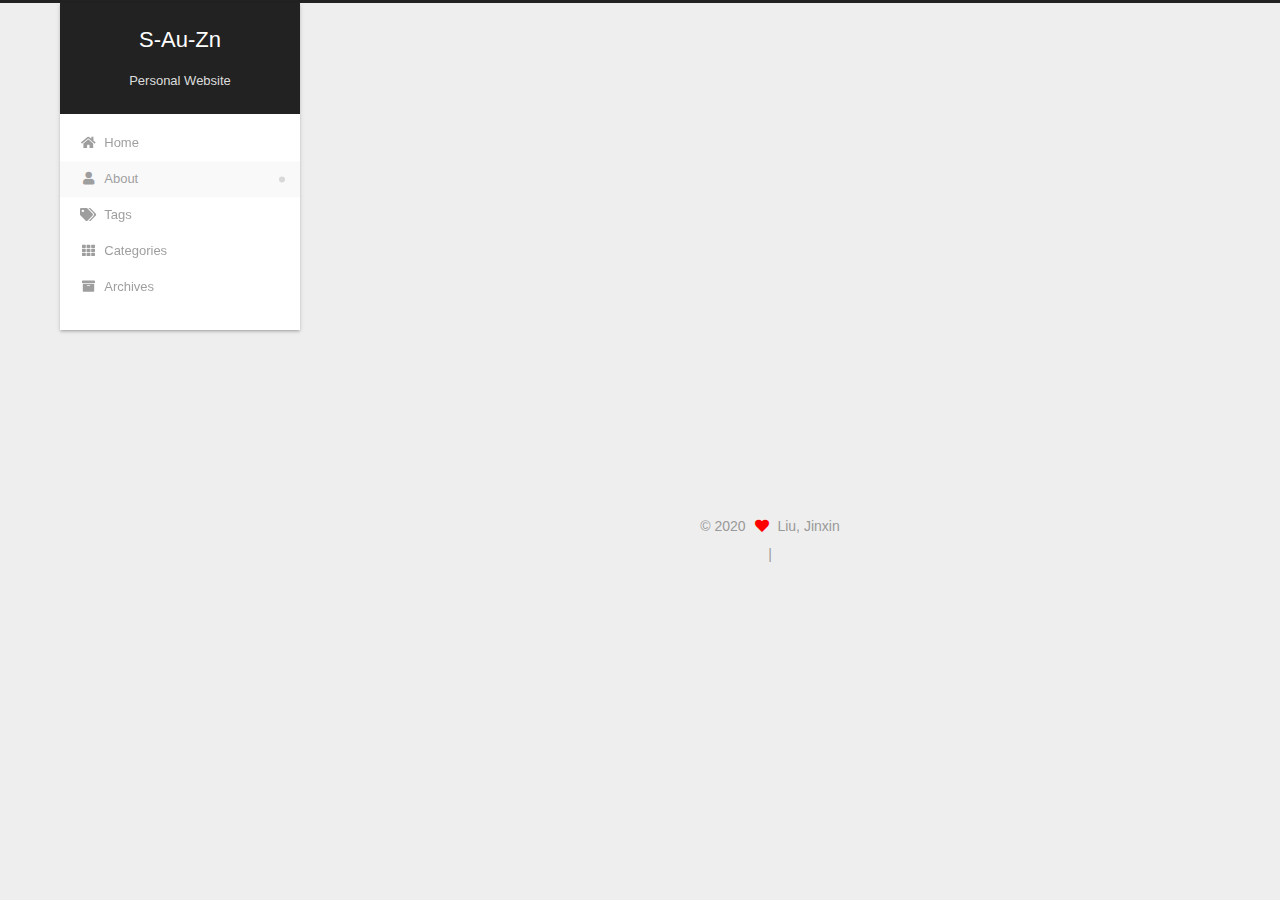
==== about/index.html @ 8461f8b2 "Site updated: 2020-04-16 00:50:23" ====
<!DOCTYPE html>
<html lang="en">
<head>
  <meta charset="UTF-8">
<meta name="viewport" content="width=device-width, initial-scale=1, maximum-scale=2">
<meta name="theme-color" content="#222">
<meta name="generator" content="Hexo 4.2.0">
  <link rel="apple-touch-icon" sizes="180x180" href="/images/apple-touch-icon-next.png">
  <link rel="icon" type="image/png" sizes="32x32" href="/images/favicon-32x32-next.png">
  <link rel="icon" type="image/png" sizes="16x16" href="/images/favicon-16x16-next.png">
  <link rel="mask-icon" href="/images/logo.svg" color="#222">

<link rel="stylesheet" href="/css/main.css">


<link rel="stylesheet" href="/lib/font-awesome/css/all.min.css">

<script id="hexo-configurations">
    var NexT = window.NexT || {};
    var CONFIG = {"hostname":"yoursite.com","root":"/","scheme":"Gemini","version":"7.8.0","exturl":false,"sidebar":{"position":"left","display":"post","padding":18,"offset":12,"onmobile":false},"copycode":{"enable":false,"show_result":false,"style":null},"back2top":{"enable":true,"sidebar":true,"scrollpercent":true},"bookmark":{"enable":false,"color":"#222","save":"auto"},"fancybox":false,"mediumzoom":false,"lazyload":false,"pangu":false,"comments":{"style":"tabs","active":null,"storage":true,"lazyload":false,"nav":null},"algolia":{"hits":{"per_page":10},"labels":{"input_placeholder":"Search for Posts","hits_empty":"We didn't find any results for the search: ${query}","hits_stats":"${hits} results found in ${time} ms"}},"localsearch":{"enable":false,"trigger":"auto","top_n_per_article":1,"unescape":false,"preload":false},"motion":{"enable":true,"async":false,"transition":{"post_block":"fadeIn","post_header":"slideDownIn","post_body":"slideDownIn","coll_header":"slideLeftIn","sidebar":"slideUpIn"}}};
  </script>

  <meta name="description" content="Liu, JinxinFirst Poster1print(&#39;hello world&#39;) Begin to write blog.">
<meta property="og:type" content="website">
<meta property="og:title" content="about">
<meta property="og:url" content="http://yoursite.com/about/index.html">
<meta property="og:site_name" content="S-Au-Zn">
<meta property="og:description" content="Liu, JinxinFirst Poster1print(&#39;hello world&#39;) Begin to write blog.">
<meta property="og:locale" content="en_US">
<meta property="article:published_time" content="2020-04-15T13:17:34.000Z">
<meta property="article:modified_time" content="2020-04-15T13:29:51.305Z">
<meta property="article:author" content="Liu, Jinxin">
<meta name="twitter:card" content="summary">

<link rel="canonical" href="http://yoursite.com/about/">


<script id="page-configurations">
  // https://hexo.io/docs/variables.html
  CONFIG.page = {
    sidebar: "",
    isHome : false,
    isPost : false,
    lang   : 'en'
  };
</script>

  <title>about | S-Au-Zn
</title>
  
    <script async src="https://www.googletagmanager.com/gtag/js?id=UA-163609678-1"></script>
    <script>
      if (CONFIG.hostname === location.hostname) {
        window.dataLayer = window.dataLayer || [];
        function gtag(){dataLayer.push(arguments);}
        gtag('js', new Date());
        gtag('config', 'UA-163609678-1');
      }
    </script>


  <script>
    var _hmt = _hmt || [];
    (function() {
      var hm = document.createElement("script");
      hm.src = "https://hm.baidu.com/hm.js?d212fd039f89505b7898ad8c49501896";
      var s = document.getElementsByTagName("script")[0];
      s.parentNode.insertBefore(hm, s);
    })();
  </script>




  <noscript>
  <style>
  .use-motion .brand,
  .use-motion .menu-item,
  .sidebar-inner,
  .use-motion .post-block,
  .use-motion .pagination,
  .use-motion .comments,
  .use-motion .post-header,
  .use-motion .post-body,
  .use-motion .collection-header { opacity: initial; }

  .use-motion .site-title,
  .use-motion .site-subtitle {
    opacity: initial;
    top: initial;
  }

  .use-motion .logo-line-before i { left: initial; }
  .use-motion .logo-line-after i { right: initial; }
  </style>
</noscript>

</head>

<body itemscope itemtype="http://schema.org/WebPage">
  <div class="container use-motion">
    <div class="headband"></div>

    <header class="header" itemscope itemtype="http://schema.org/WPHeader">
      <div class="header-inner"><div class="site-brand-container">
  <div class="site-nav-toggle">
    <div class="toggle" aria-label="Toggle navigation bar">
      <span class="toggle-line toggle-line-first"></span>
      <span class="toggle-line toggle-line-middle"></span>
      <span class="toggle-line toggle-line-last"></span>
    </div>
  </div>

  <div class="site-meta">

    <a href="/" class="brand" rel="start">
      <span class="logo-line-before"><i></i></span>
      <h1 class="site-title">S-Au-Zn</h1>
      <span class="logo-line-after"><i></i></span>
    </a>
      <p class="site-subtitle" itemprop="description">Personal Website</p>
  </div>

  <div class="site-nav-right">
    <div class="toggle popup-trigger">
    </div>
  </div>
</div>




<nav class="site-nav">
  <ul id="menu" class="main-menu menu">
        <li class="menu-item menu-item-home">

    <a href="/" rel="section"><i class="fa fa-home fa-fw"></i>Home</a>

  </li>
        <li class="menu-item menu-item-about">

    <a href="/about/" rel="section"><i class="fa fa-user fa-fw"></i>About</a>

  </li>
        <li class="menu-item menu-item-tags">

    <a href="/tags/" rel="section"><i class="fa fa-tags fa-fw"></i>Tags</a>

  </li>
        <li class="menu-item menu-item-categories">

    <a href="/categories/" rel="section"><i class="fa fa-th fa-fw"></i>Categories</a>

  </li>
        <li class="menu-item menu-item-archives">

    <a href="/archives/" rel="section"><i class="fa fa-archive fa-fw"></i>Archives</a>

  </li>
  </ul>
</nav>




</div>
    </header>

    


    <main class="main">
      <div class="main-inner">
        <div class="content-wrap">
          
  
  

          <div class="content page posts-expand">
            

    
    
    
    <div class="post-block" lang="en">
      <header class="post-header">

<h1 class="post-title" itemprop="name headline">about
</h1>

<div class="post-meta">
  

</div>

</header>

      
      
      
      <div class="post-body">
          <h2 id="Liu-Jinxin"><a href="#Liu-Jinxin" class="headerlink" title="Liu, Jinxin"></a>Liu, Jinxin</h2><h3 id="First-Poster"><a href="#First-Poster" class="headerlink" title="First Poster"></a>First Poster</h3><figure class="highlight python"><table><tr><td class="gutter"><pre><span class="line">1</span><br></pre></td><td class="code"><pre><span class="line">print(<span class="string">'hello world'</span>)</span><br></pre></td></tr></table></figure>
<p>Begin to write blog.</p>

      </div>
      
      
      
    </div>
    

    
    
    


          </div>
          

<script>
  window.addEventListener('tabs:register', () => {
    let { activeClass } = CONFIG.comments;
    if (CONFIG.comments.storage) {
      activeClass = localStorage.getItem('comments_active') || activeClass;
    }
    if (activeClass) {
      let activeTab = document.querySelector(`a[href="#comment-${activeClass}"]`);
      if (activeTab) {
        activeTab.click();
      }
    }
  });
  if (CONFIG.comments.storage) {
    window.addEventListener('tabs:click', event => {
      if (!event.target.matches('.tabs-comment .tab-content .tab-pane')) return;
      let commentClass = event.target.classList[1];
      localStorage.setItem('comments_active', commentClass);
    });
  }
</script>

        </div>
          
  
  <div class="toggle sidebar-toggle">
    <span class="toggle-line toggle-line-first"></span>
    <span class="toggle-line toggle-line-middle"></span>
    <span class="toggle-line toggle-line-last"></span>
  </div>

  <aside class="sidebar">
    <div class="sidebar-inner">

      <ul class="sidebar-nav motion-element">
        <li class="sidebar-nav-toc">
          Table of Contents
        </li>
        <li class="sidebar-nav-overview">
          Overview
        </li>
      </ul>

      <!--noindex-->
      <div class="post-toc-wrap sidebar-panel">
          <div class="post-toc motion-element"><ol class="nav"><li class="nav-item nav-level-2"><a class="nav-link" href="#Liu-Jinxin"><span class="nav-number">1.</span> <span class="nav-text">Liu, Jinxin</span></a><ol class="nav-child"><li class="nav-item nav-level-3"><a class="nav-link" href="#First-Poster"><span class="nav-number">1.1.</span> <span class="nav-text">First Poster</span></a></li></ol></li></ol></div>
        <script type="text/javascript" id="clstr_globe" src="//cdn.clustrmaps.com/globe.js?d=K25rggf-6qoh2GQEx8IEjwkFAiLtS8kM_fY99Bvjke4"></script>
      </div>
      <!--/noindex-->

      <div class="site-overview-wrap sidebar-panel">
        <div class="site-author motion-element" itemprop="author" itemscope itemtype="http://schema.org/Person">
  <p class="site-author-name" itemprop="name">Liu, Jinxin</p>
  <div class="site-description" itemprop="description">Personal Web</div>
</div>
<div class="site-state-wrap motion-element">
  <nav class="site-state">
      <div class="site-state-item site-state-posts">
          <a href="/archives/">
        
          <span class="site-state-item-count">1</span>
          <span class="site-state-item-name">posts</span>
        </a>
      </div>
  </nav>
</div>
  <div class="links-of-author motion-element">
      <span class="links-of-author-item">
        <a href="https://github.com/S-Au-Zn" title="GitHub → https:&#x2F;&#x2F;github.com&#x2F;S-Au-Zn" rel="noopener" target="_blank"><i class="fab fa-github fa-fw"></i>GitHub</a>
      </span>
      <span class="links-of-author-item">
        <a href="https://weibo.com/jinxinliu" title="Weibo → https:&#x2F;&#x2F;weibo.com&#x2F;jinxinliu" rel="noopener" target="_blank"><i class="fab fa-weibo fa-fw"></i>Weibo</a>
      </span>
  </div>



      </div>
        <div class="back-to-top motion-element">
          <i class="fa fa-arrow-up"></i>
          <span>0%</span>
        </div>

    </div>
  </aside>
  <div id="sidebar-dimmer"></div>


      </div>
    </main>

    <footer class="footer">
      <div class="footer-inner">
        

        

<div class="copyright">
  
  &copy; 
  <span itemprop="copyrightYear">2020</span>
  <span class="with-love">
    <i class="fa fa-heart"></i>
  </span>
  <span class="author" itemprop="copyrightHolder">Liu, Jinxin</span>
</div>

        
<div class="busuanzi-count">
  <script async src="https://busuanzi.ibruce.info/busuanzi/2.3/busuanzi.pure.mini.js"></script>
    <span class="post-meta-item" id="busuanzi_container_site_uv" style="display: none;">
      <span class="post-meta-item-icon">
        <i class="fa fa-user"></i>
      </span>
      <span class="site-uv" title="Total Visitors">
        <span id="busuanzi_value_site_uv"></span>
      </span>
    </span>
    <span class="post-meta-divider">|</span>
    <span class="post-meta-item" id="busuanzi_container_site_pv" style="display: none;">
      <span class="post-meta-item-icon">
        <i class="fa fa-eye"></i>
      </span>
      <span class="site-pv" title="Total Views">
        <span id="busuanzi_value_site_pv"></span>
      </span>
    </span>
</div>








      </div>
    </footer>
  </div>

  
  <script src="/lib/anime.min.js"></script>
  <script src="/lib/velocity/velocity.min.js"></script>
  <script src="/lib/velocity/velocity.ui.min.js"></script>

<script src="/js/utils.js"></script>

<script src="/js/motion.js"></script>


<script src="/js/schemes/pisces.js"></script>


<script src="/js/next-boot.js"></script>




  















  

  

</body>
</html>
---- css/main.css ----
:root {
  --body-bg-color: #eee;
  --content-bg-color: #fff;
  --card-bg-color: #f5f5f5;
  --text-color: #555;
  --blockquote-color: #666;
  --link-color: #555;
  --link-hover-color: #222;
  --brand-color: #fff;
  --brand-hover-color: #fff;
  --table-row-odd-bg-color: #f9f9f9;
  --table-row-hover-bg-color: #f5f5f5;
  --menu-item-bg-color: #f5f5f5;
  --btn-default-bg: #fff;
  --btn-default-color: #555;
  --btn-default-border-color: #555;
  --btn-default-hover-bg: #222;
  --btn-default-hover-color: #fff;
  --btn-default-hover-border-color: #222;
}
html {
  line-height: 1.15; /* 1 */
  -webkit-text-size-adjust: 100%; /* 2 */
}
body {
  margin: 0;
}
main {
  display: block;
}
h1 {
  font-size: 2em;
  margin: 0.67em 0;
}
hr {
  box-sizing: content-box; /* 1 */
  height: 0; /* 1 */
  overflow: visible; /* 2 */
}
pre {
  font-family: monospace, monospace; /* 1 */
  font-size: 1em; /* 2 */
}
a {
  background: transparent;
}
abbr[title] {
  border-bottom: none; /* 1 */
  text-decoration: underline; /* 2 */
  text-decoration: underline dotted; /* 2 */
}
b,
strong {
  font-weight: bolder;
}
code,
kbd,
samp {
  font-family: monospace, monospace; /* 1 */
  font-size: 1em; /* 2 */
}
small {
  font-size: 80%;
}
sub,
sup {
  font-size: 75%;
  line-height: 0;
  position: relative;
  vertical-align: baseline;
}
sub {
  bottom: -0.25em;
}
sup {
  top: -0.5em;
}
img {
  border-style: none;
}
button,
input,
optgroup,
select,
textarea {
  font-family: inherit; /* 1 */
  font-size: 100%; /* 1 */
  line-height: 1.15; /* 1 */
  margin: 0; /* 2 */
}
button,
input {
/* 1 */
  overflow: visible;
}
button,
select {
/* 1 */
  text-transform: none;
}
button,
[type='button'],
[type='reset'],
[type='submit'] {
  -webkit-appearance: button;
}
button::-moz-focus-inner,
[type='button']::-moz-focus-inner,
[type='reset']::-moz-focus-inner,
[type='submit']::-moz-focus-inner {
  border-style: none;
  padding: 0;
}
button:-moz-focusring,
[type='button']:-moz-focusring,
[type='reset']:-moz-focusring,
[type='submit']:-moz-focusring {
  outline: 1px dotted ButtonText;
}
fieldset {
  padding: 0.35em 0.75em 0.625em;
}
legend {
  box-sizing: border-box; /* 1 */
  color: inherit; /* 2 */
  display: table; /* 1 */
  max-width: 100%; /* 1 */
  padding: 0; /* 3 */
  white-space: normal; /* 1 */
}
progress {
  vertical-align: baseline;
}
textarea {
  overflow: auto;
}
[type='checkbox'],
[type='radio'] {
  box-sizing: border-box; /* 1 */
  padding: 0; /* 2 */
}
[type='number']::-webkit-inner-spin-button,
[type='number']::-webkit-outer-spin-button {
  height: auto;
}
[type='search'] {
  outline-offset: -2px; /* 2 */
  -webkit-appearance: textfield; /* 1 */
}
[type='search']::-webkit-search-decoration {
  -webkit-appearance: none;
}
::-webkit-file-upload-button {
  font: inherit; /* 2 */
  -webkit-appearance: button; /* 1 */
}
details {
  display: block;
}
summary {
  display: list-item;
}
template {
  display: none;
}
[hidden] {
  display: none;
}
::selection {
  background: #262a30;
  color: #eee;
}
html,
body {
  height: 100%;
}
body {
  background: var(--body-bg-color);
  color: var(--text-color);
  font-family: 'Lato', "PingFang SC", "Microsoft YaHei", sans-serif;
  font-size: 1em;
  line-height: 2;
}
@media (max-width: 991px) {
  body {
    padding-left: 0 !important;
    padding-right: 0 !important;
  }
}
h1,
h2,
h3,
h4,
h5,
h6 {
  font-family: 'Lato', "PingFang SC", "Microsoft YaHei", sans-serif;
  font-weight: bold;
  line-height: 1.5;
  margin: 20px 0 15px;
}
h1 {
  font-size: 1.5em;
}
h2 {
  font-size: 1.375em;
}
h3 {
  font-size: 1.25em;
}
h4 {
  font-size: 1.125em;
}
h5 {
  font-size: 1em;
}
h6 {
  font-size: 0.875em;
}
p {
  margin: 0 0 20px 0;
}
a,
span.exturl {
  border-bottom: 1px solid #999;
  color: var(--link-color);
  outline: 0;
  text-decoration: none;
  overflow-wrap: break-word;
  word-wrap: break-word;
  cursor: pointer;
}
a:hover,
span.exturl:hover {
  border-bottom-color: var(--link-hover-color);
  color: var(--link-hover-color);
}
iframe,
img,
video {
  display: block;
  margin-left: auto;
  margin-right: auto;
  max-width: 100%;
}
hr {
  background-image: repeating-linear-gradient(-45deg, #ddd, #ddd 4px, transparent 4px, transparent 8px);
  border: 0;
  height: 3px;
  margin: 40px 0;
}
blockquote {
  border-left: 4px solid #ddd;
  color: var(--blockquote-color);
  margin: 0;
  padding: 0 15px;
}
blockquote cite::before {
  content: '-';
  padding: 0 5px;
}
dt {
  font-weight: bold;
}
dd {
  margin: 0;
  padding: 0;
}
kbd {
  background-color: #f5f5f5;
  background-image: linear-gradient(#eee, #fff, #eee);
  border: 1px solid #ccc;
  border-radius: 0.2em;
  box-shadow: 0.1em 0.1em 0.2em rgba(0,0,0,0.1);
  color: #555;
  font-family: inherit;
  padding: 0.1em 0.3em;
  white-space: nowrap;
}
.table-container {
  overflow: auto;
}
table {
  border-collapse: collapse;
  border-spacing: 0;
  font-size: 0.875em;
  margin: 0 0 20px 0;
  width: 100%;
}
tbody tr:nth-of-type(odd) {
  background: var(--table-row-odd-bg-color);
}
tbody tr:hover {
  background: var(--table-row-hover-bg-color);
}
caption,
th,
td {
  font-weight: normal;
  padding: 8px;
  text-align: left;
  vertical-align: middle;
}
th,
td {
  border: 1px solid #ddd;
  border-bottom: 3px solid #ddd;
}
th {
  font-weight: 700;
  padding-bottom: 10px;
}
td {
  border-bottom-width: 1px;
}
.btn {
  background: var(--btn-default-bg);
  border: 2px solid var(--btn-default-border-color);
  border-radius: 2px;
  color: var(--btn-default-color);
  display: inline-block;
  font-size: 0.875em;
  line-height: 2;
  padding: 0 20px;
  text-decoration: none;
  transition-property: background-color;
  transition-delay: 0s;
  transition-duration: 0.2s;
  transition-timing-function: ease-in-out;
}
.btn:hover {
  background: var(--btn-default-hover-bg);
  border-color: var(--btn-default-hover-border-color);
  color: var(--btn-default-hover-color);
}
.btn + .btn {
  margin: 0 0 8px 8px;
}
.btn .fa-fw {
  text-align: left;
  width: 1.285714285714286em;
}
.toggle {
  line-height: 0;
}
.toggle .toggle-line {
  background: #fff;
  display: inline-block;
  height: 2px;
  left: 0;
  position: relative;
  top: 0;
  transition: all 0.4s;
  vertical-align: top;
  width: 100%;
}
.toggle .toggle-line:not(:first-child) {
  margin-top: 3px;
}
.toggle.toggle-arrow .toggle-line-first {
  left: 50%;
  top: 2px;
  transform: rotate(45deg);
  width: 50%;
}
.toggle.toggle-arrow .toggle-line-middle {
  left: 2px;
  width: 90%;
}
.toggle.toggle-arrow .toggle-line-last {
  left: 50%;
  top: -2px;
  transform: rotate(-45deg);
  width: 50%;
}
.toggle.toggle-close .toggle-line-first {
  transform: rotate(-45deg);
  top: 5px;
}
.toggle.toggle-close .toggle-line-middle {
  opacity: 0;
}
.toggle.toggle-close .toggle-line-last {
  transform: rotate(45deg);
  top: -5px;
}
.highlight,
pre {
  background: #f7f7f7;
  color: #4d4d4c;
  line-height: 1.6;
  margin: 0 auto 20px;
}
pre,
code {
  font-family: consolas, Menlo, monospace, "PingFang SC", "Microsoft YaHei";
}
code {
  background: #eee;
  border-radius: 3px;
  color: #555;
  padding: 2px 4px;
  overflow-wrap: break-word;
  word-wrap: break-word;
}
.highlight *::selection {
  background: #d6d6d6;
}
.highlight pre {
  border: 0;
  margin: 0;
  padding: 10px 0;
}
.highlight table {
  border: 0;
  margin: 0;
  width: auto;
}
.highlight td {
  border: 0;
  padding: 0;
}
.highlight figcaption {
  background: #eff2f3;
  color: #4d4d4c;
  display: flex;
  font-size: 0.875em;
  justify-content: space-between;
  line-height: 1.2;
  padding: 0.5em;
}
.highlight figcaption a {
  color: #4d4d4c;
}
.highlight figcaption a:hover {
  border-bottom-color: #4d4d4c;
}
.highlight .gutter {
  -moz-user-select: none;
  -ms-user-select: none;
  -webkit-user-select: none;
  user-select: none;
}
.highlight .gutter pre {
  background: #eff2f3;
  color: #869194;
  padding-left: 10px;
  padding-right: 10px;
  text-align: right;
}
.highlight .code pre {
  background: #f7f7f7;
  padding-left: 10px;
  width: 100%;
}
.gist table {
  width: auto;
}
.gist table td {
  border: 0;
}
pre {
  overflow: auto;
  padding: 10px;
}
pre code {
  background: none;
  color: #4d4d4c;
  font-size: 0.875em;
  padding: 0;
  text-shadow: none;
}
pre .deletion {
  background: #fdd;
}
pre .addition {
  background: #dfd;
}
pre .meta {
  color: #eab700;
  -moz-user-select: none;
  -ms-user-select: none;
  -webkit-user-select: none;
  user-select: none;
}
pre .comment {
  color: #8e908c;
}
pre .variable,
pre .attribute,
pre .tag,
pre .name,
pre .regexp,
pre .ruby .constant,
pre .xml .tag .title,
pre .xml .pi,
pre .xml .doctype,
pre .html .doctype,
pre .css .id,
pre .css .class,
pre .css .pseudo {
  color: #c82829;
}
pre .number,
pre .preprocessor,
pre .built_in,
pre .builtin-name,
pre .literal,
pre .params,
pre .constant,
pre .command {
  color: #f5871f;
}
pre .ruby .class .title,
pre .css .rules .attribute,
pre .string,
pre .symbol,
pre .value,
pre .inheritance,
pre .header,
pre .ruby .symbol,
pre .xml .cdata,
pre .special,
pre .formula {
  color: #718c00;
}
pre .title,
pre .css .hexcolor {
  color: #3e999f;
}
pre .function,
pre .python .decorator,
pre .python .title,
pre .ruby .function .title,
pre .ruby .title .keyword,
pre .perl .sub,
pre .javascript .title,
pre .coffeescript .title {
  color: #4271ae;
}
pre .keyword,
pre .javascript .function {
  color: #8959a8;
}
.blockquote-center {
  border-left: none;
  margin: 40px 0;
  padding: 0;
  position: relative;
  text-align: center;
}
.blockquote-center .fa {
  display: block;
  opacity: 0.6;
  position: absolute;
  width: 100%;
}
.blockquote-center .fa-quote-left {
  border-top: 1px solid #ccc;
  text-align: left;
  top: -20px;
}
.blockquote-center .fa-quote-right {
  border-bottom: 1px solid #ccc;
  text-align: right;
  bottom: -20px;
}
.blockquote-center p,
.blockquote-center div {
  text-align: center;
}
.post-body .group-picture img {
  margin: 0 auto;
  padding: 0 3px;
}
.group-picture-row {
  margin-bottom: 6px;
  overflow: hidden;
}
.group-picture-column {
  float: left;
  margin-bottom: 10px;
}
.post-body .label {
  color: #555;
  display: inline;
  padding: 0 2px;
}
.post-body .label.default {
  background: #f0f0f0;
}
.post-body .label.primary {
  background: #efe6f7;
}
.post-body .label.info {
  background: #e5f2f8;
}
.post-body .label.success {
  background: #e7f4e9;
}
.post-body .label.warning {
  background: #fcf6e1;
}
.post-body .label.danger {
  background: #fae8eb;
}
.post-body .tabs {
  margin-bottom: 20px;
}
.post-body .tabs,
.tabs-comment {
  display: block;
  padding-top: 10px;
  position: relative;
}
.post-body .tabs ul.nav-tabs,
.tabs-comment ul.nav-tabs {
  display: flex;
  flex-wrap: wrap;
  margin: 0;
  margin-bottom: -1px;
  padding: 0;
}
@media (max-width: 413px) {
  .post-body .tabs ul.nav-tabs,
  .tabs-comment ul.nav-tabs {
    display: block;
    margin-bottom: 5px;
  }
}
.post-body .tabs ul.nav-tabs li.tab,
.tabs-comment ul.nav-tabs li.tab {
  border-bottom: 1px solid #ddd;
  border-left: 1px solid transparent;
  border-right: 1px solid transparent;
  border-top: 3px solid transparent;
  flex-grow: 1;
  list-style-type: none;
  border-radius: 0 0 0 0;
}
@media (max-width: 413px) {
  .post-body .tabs ul.nav-tabs li.tab,
  .tabs-comment ul.nav-tabs li.tab {
    border-bottom: 1px solid transparent;
    border-left: 3px solid transparent;
    border-right: 1px solid transparent;
    border-top: 1px solid transparent;
  }
}
@media (max-width: 413px) {
  .post-body .tabs ul.nav-tabs li.tab,
  .tabs-comment ul.nav-tabs li.tab {
    border-radius: 0;
  }
}
.post-body .tabs ul.nav-tabs li.tab a,
.tabs-comment ul.nav-tabs li.tab a {
  border-bottom: initial;
  display: block;
  line-height: 1.8;
  outline: 0;
  padding: 0.25em 0.75em;
  text-align: center;
  transition-delay: 0s;
  transition-duration: 0.2s;
  transition-timing-function: ease-out;
}
.post-body .tabs ul.nav-tabs li.tab a i,
.tabs-comment ul.nav-tabs li.tab a i {
  width: 1.285714285714286em;
}
.post-body .tabs ul.nav-tabs li.tab.active,
.tabs-comment ul.nav-tabs li.tab.active {
  border-bottom: 1px solid transparent;
  border-left: 1px solid #ddd;
  border-right: 1px solid #ddd;
  border-top: 3px solid #fc6423;
}
@media (max-width: 413px) {
  .post-body .tabs ul.nav-tabs li.tab.active,
  .tabs-comment ul.nav-tabs li.tab.active {
    border-bottom: 1px solid #ddd;
    border-left: 3px solid #fc6423;
    border-right: 1px solid #ddd;
    border-top: 1px solid #ddd;
  }
}
.post-body .tabs ul.nav-tabs li.tab.active a,
.tabs-comment ul.nav-tabs li.tab.active a {
  color: var(--link-color);
  cursor: default;
}
.post-body .tabs .tab-content .tab-pane,
.tabs-comment .tab-content .tab-pane {
  border: 1px solid #ddd;
  border-top: 0;
  padding: 20px 20px 0 20px;
  border-radius: 0;
}
.post-body .tabs .tab-content .tab-pane:not(.active),
.tabs-comment .tab-content .tab-pane:not(.active) {
  display: none;
}
.post-body .tabs .tab-content .tab-pane.active,
.tabs-comment .tab-content .tab-pane.active {
  display: block;
}
.post-body .tabs .tab-content .tab-pane.active:nth-of-type(1),
.tabs-comment .tab-content .tab-pane.active:nth-of-type(1) {
  border-radius: 0 0 0 0;
}
@media (max-width: 413px) {
  .post-body .tabs .tab-content .tab-pane.active:nth-of-type(1),
  .tabs-comment .tab-content .tab-pane.active:nth-of-type(1) {
    border-radius: 0;
  }
}
.post-body .note {
  border-radius: 3px;
  margin-bottom: 20px;
  padding: 1em;
  position: relative;
  border: 1px solid #eee;
  border-left-width: 5px;
}
.post-body .note h2,
.post-body .note h3,
.post-body .note h4,
.post-body .note h5,
.post-body .note h6 {
  margin-top: 0;
  border-bottom: initial;
  margin-bottom: 0;
  padding-top: 0;
}
.post-body .note p:first-child,
.post-body .note ul:first-child,
.post-body .note ol:first-child,
.post-body .note table:first-child,
.post-body .note pre:first-child,
.post-body .note blockquote:first-child,
.post-body .note img:first-child {
  margin-top: 0;
}
.post-body .note p:last-child,
.post-body .note ul:last-child,
.post-body .note ol:last-child,
.post-body .note table:last-child,
.post-body .note pre:last-child,
.post-body .note blockquote:last-child,
.post-body .note img:last-child {
  margin-bottom: 0;
}
.post-body .note.default {
  border-left-color: #777;
}
.post-body .note.default h2,
.post-body .note.default h3,
.post-body .note.default h4,
.post-body .note.default h5,
.post-body .note.default h6 {
  color: #777;
}
.post-body .note.primary {
  border-left-color: #6f42c1;
}
.post-body .note.primary h2,
.post-body .note.primary h3,
.post-body .note.primary h4,
.post-body .note.primary h5,
.post-body .note.primary h6 {
  color: #6f42c1;
}
.post-body .note.info {
  border-left-color: #428bca;
}
.post-body .note.info h2,
.post-body .note.info h3,
.post-body .note.info h4,
.post-body .note.info h5,
.post-body .note.info h6 {
  color: #428bca;
}
.post-body .note.success {
  border-left-color: #5cb85c;
}
.post-body .note.success h2,
.post-body .note.success h3,
.post-body .note.success h4,
.post-body .note.success h5,
.post-body .note.success h6 {
  color: #5cb85c;
}
.post-body .note.warning {
  border-left-color: #f0ad4e;
}
.post-body .note.warning h2,
.post-body .note.warning h3,
.post-body .note.warning h4,
.post-body .note.warning h5,
.post-body .note.warning h6 {
  color: #f0ad4e;
}
.post-body .note.danger {
  border-left-color: #d9534f;
}
.post-body .note.danger h2,
.post-body .note.danger h3,
.post-body .note.danger h4,
.post-body .note.danger h5,
.post-body .note.danger h6 {
  color: #d9534f;
}
.pagination .prev,
.pagination .next,
.pagination .page-number,
.pagination .space {
  display: inline-block;
  margin: 0 10px;
  padding: 0 11px;
  position: relative;
  top: -1px;
}
@media (max-width: 767px) {
  .pagination .prev,
  .pagination .next,
  .pagination .page-number,
  .pagination .space {
    margin: 0 5px;
  }
}
.pagination {
  border-top: 1px solid #eee;
  margin: 120px 0 0;
  text-align: center;
}
.pagination .prev,
.pagination .next,
.pagination .page-number {
  border-bottom: 0;
  border-top: 1px solid #eee;
  transition-property: border-color;
  transition-delay: 0s;
  transition-duration: 0.2s;
  transition-timing-function: ease-in-out;
}
.pagination .prev:hover,
.pagination .next:hover,
.pagination .page-number:hover {
  border-top-color: #222;
}
.pagination .space {
  margin: 0;
  padding: 0;
}
.pagination .prev {
  margin-left: 0;
}
.pagination .next {
  margin-right: 0;
}
.pagination .page-number.current {
  background: #ccc;
  border-top-color: #ccc;
  color: #fff;
}
@media (max-width: 767px) {
  .pagination {
    border-top: none;
  }
  .pagination .prev,
  .pagination .next,
  .pagination .page-number {
    border-bottom: 1px solid #eee;
    border-top: 0;
    margin-bottom: 10px;
    padding: 0 10px;
  }
  .pagination .prev:hover,
  .pagination .next:hover,
  .pagination .page-number:hover {
    border-bottom-color: #222;
  }
}
.comments {
  margin-top: 60px;
  overflow: hidden;
}
.comment-button-group {
  display: flex;
  flex-wrap: wrap-reverse;
  justify-content: center;
  margin: 1em 0;
}
.comment-button-group .comment-button {
  margin: 0.1em 0.2em;
}
.comment-button-group .comment-button.active {
  background: var(--btn-default-hover-bg);
  border-color: var(--btn-default-hover-border-color);
  color: var(--btn-default-hover-color);
}
.comment-position {
  display: none;
}
.comment-position.active {
  display: block;
}
.tabs-comment {
  background: var(--content-bg-color);
  margin-top: 4em;
  padding-top: 0;
}
.tabs-comment .comments {
  border: 0;
  box-shadow: none;
  margin-top: 0;
  padding-top: 0;
}
.container {
  min-height: 100%;
  position: relative;
}
.main-inner {
  margin: 0 auto;
  width: calc(100% - 20px);
}
@media (min-width: 1200px) {
  .main-inner {
    width: 1160px;
  }
}
@media (min-width: 1600px) {
  .main-inner {
    width: 73%;
  }
}
@media (max-width: 767px) {
  .content-wrap {
    padding: 0 20px;
  }
}
.header {
  background: transparent;
}
.header-inner {
  margin: 0 auto;
  width: calc(100% - 20px);
}
@media (min-width: 1200px) {
  .header-inner {
    width: 1160px;
  }
}
@media (min-width: 1600px) {
  .header-inner {
    width: 73%;
  }
}
.site-brand-container {
  display: flex;
  flex-shrink: 0;
  padding: 0 10px;
}
.headband {
  background: #222;
  height: 3px;
}
.site-meta {
  flex-grow: 1;
  text-align: center;
}
@media (max-width: 767px) {
  .site-meta {
    text-align: center;
  }
}
.brand {
  border-bottom: none;
  color: var(--brand-color);
  display: inline-block;
  line-height: 1.375em;
  padding: 0 40px;
  position: relative;
}
.brand:hover {
  color: var(--brand-hover-color);
}
.site-title {
  font-family: 'Lato', "PingFang SC", "Microsoft YaHei", sans-serif;
  font-size: 1.375em;
  font-weight: normal;
  margin: 0;
}
.site-subtitle {
  color: #ddd;
  font-size: 0.8125em;
  margin: 10px 0;
}
.use-motion .brand {
  opacity: 0;
}
.use-motion .site-title,
.use-motion .site-subtitle,
.use-motion .custom-logo-image {
  opacity: 0;
  position: relative;
  top: -10px;
}
.site-nav-toggle,
.site-nav-right {
  display: none;
}
@media (max-width: 767px) {
  .site-nav-toggle,
  .site-nav-right {
    display: flex;
    flex-direction: column;
    justify-content: center;
  }
}
.site-nav-toggle .toggle,
.site-nav-right .toggle {
  color: var(--text-color);
  padding: 10px;
  width: 22px;
}
.site-nav-toggle .toggle .toggle-line,
.site-nav-right .toggle .toggle-line {
  background: var(--text-color);
  border-radius: 1px;
}
.site-nav {
  display: block;
}
@media (max-width: 767px) {
  .site-nav {
    clear: both;
    display: none;
  }
}
.site-nav.site-nav-on {
  display: block;
}
.menu {
  margin-top: 20px;
  padding-left: 0;
  text-align: center;
}
.menu-item {
  display: inline-block;
  list-style: none;
  margin: 0 10px;
}
@media (max-width: 767px) {
  .menu-item {
    display: block;
    margin-top: 10px;
  }
  .menu-item.menu-item-search {
    display: none;
  }
}
.menu-item a,
.menu-item span.exturl {
  border-bottom: 0;
  display: block;
  font-size: 0.8125em;
  transition-property: border-color;
  transition-delay: 0s;
  transition-duration: 0.2s;
  transition-timing-function: ease-in-out;
}
@media (hover: none) {
  .menu-item a:hover,
  .menu-item span.exturl:hover {
    border-bottom-color: transparent !important;
  }
}
.menu-item .fa,
.menu-item .fab,
.menu-item .far,
.menu-item .fas {
  margin-right: 8px;
}
.menu-item .badge {
  display: inline-block;
  font-weight: bold;
  line-height: 1;
  margin-left: 0.35em;
  margin-top: 0.35em;
  text-align: center;
  white-space: nowrap;
}
@media (max-width: 767px) {
  .menu-item .badge {
    float: right;
    margin-left: 0;
  }
}
.menu-item-active a,
.menu .menu-item a:hover,
.menu .menu-item span.exturl:hover {
  background: var(--menu-item-bg-color);
}
.use-motion .menu-item {
  opacity: 0;
}
.sidebar {
  background: #222;
  bottom: 0;
  position: fixed;
  top: 0;
}
@media (max-width: 991px) {
  .sidebar {
    display: none;
  }
}
.sidebar-inner {
  color: #999;
  padding: 18px 10px;
  text-align: center;
}
.cc-license {
  margin-top: 10px;
  text-align: center;
}
.cc-license .cc-opacity {
  border-bottom: none;
  opacity: 0.7;
}
.cc-license .cc-opacity:hover {
  opacity: 0.9;
}
.cc-license img {
  display: inline-block;
}
.site-author-image {
  border: 1px solid #eee;
  display: block;
  margin: 0 auto;
  max-width: 120px;
  padding: 2px;
}
.site-author-name {
  color: var(--text-color);
  font-weight: 600;
  margin: 0;
  text-align: center;
}
.site-description {
  color: #999;
  font-size: 0.8125em;
  margin-top: 0;
  text-align: center;
}
.links-of-author {
  margin-top: 15px;
}
.links-of-author a,
.links-of-author span.exturl {
  border-bottom-color: #555;
  display: inline-block;
  font-size: 0.8125em;
  margin-bottom: 10px;
  margin-right: 10px;
  vertical-align: middle;
  transition-delay: 0s;
  transition-duration: 0.2s;
  transition-timing-function: ease-in-out;
}
.links-of-author a::before,
.links-of-author span.exturl::before {
  background: #ff1147;
  border-radius: 50%;
  content: ' ';
  display: inline-block;
  height: 4px;
  margin-right: 3px;
  vertical-align: middle;
  width: 4px;
}
.sidebar-button {
  margin-top: 15px;
}
.sidebar-button a {
  border: 1px solid #fc6423;
  border-radius: 4px;
  color: #fc6423;
  display: inline-block;
  padding: 0 15px;
}
.sidebar-button a .fa,
.sidebar-button a .fab,
.sidebar-button a .far,
.sidebar-button a .fas {
  margin-right: 5px;
}
.sidebar-button a:hover {
  background: #fc6423;
  border: 1px solid #fc6423;
  color: #fff;
}
.sidebar-button a:hover .fa,
.sidebar-button a:hover .fab,
.sidebar-button a:hover .far,
.sidebar-button a:hover .fas {
  color: #fff;
}
.links-of-blogroll {
  font-size: 0.8125em;
  margin-top: 10px;
}
.links-of-blogroll-title {
  font-size: 0.875em;
  font-weight: 600;
  margin-top: 0;
}
.links-of-blogroll-list {
  list-style: none;
  margin: 0;
  padding: 0;
}
#sidebar-dimmer {
  display: none;
}
@media (max-width: 767px) {
  #sidebar-dimmer {
    background: #000;
    display: block;
    height: 100%;
    left: 100%;
    opacity: 0;
    position: fixed;
    top: 0;
    width: 100%;
    z-index: 1100;
  }
  .sidebar-active + #sidebar-dimmer {
    opacity: 0.7;
    transform: translateX(-100%);
    transition: opacity 0.5s;
  }
}
.sidebar-nav {
  margin: 0;
  padding-bottom: 20px;
  padding-left: 0;
}
.sidebar-nav li {
  border-bottom: 1px solid transparent;
  color: var(--text-color);
  cursor: pointer;
  display: inline-block;
  font-size: 0.875em;
}
.sidebar-nav li.sidebar-nav-overview {
  margin-left: 10px;
}
.sidebar-nav li:hover {
  color: #fc6423;
}
.sidebar-nav .sidebar-nav-active {
  border-bottom-color: #fc6423;
  color: #fc6423;
}
.sidebar-nav .sidebar-nav-active:hover {
  color: #fc6423;
}
.sidebar-panel {
  display: none;
  overflow-x: hidden;
  overflow-y: auto;
}
.sidebar-panel-active {
  display: block;
}
.sidebar-toggle {
  background: #222;
  bottom: 45px;
  cursor: pointer;
  height: 14px;
  left: 30px;
  padding: 5px;
  position: fixed;
  width: 14px;
  z-index: 1300;
}
@media (max-width: 991px) {
  .sidebar-toggle {
    left: 20px;
    opacity: 0.8;
    display: none;
  }
}
.sidebar-toggle:hover .toggle-line {
  background: #fc6423;
}
.post-toc {
  font-size: 0.875em;
}
.post-toc ol {
  list-style: none;
  margin: 0;
  padding: 0 2px 5px 10px;
  text-align: left;
}
.post-toc ol > ol {
  padding-left: 0;
}
.post-toc ol a {
  transition-property: all;
  transition-delay: 0s;
  transition-duration: 0.2s;
  transition-timing-function: ease-in-out;
}
.post-toc .nav-item {
  line-height: 1.8;
  overflow: hidden;
  text-overflow: ellipsis;
  white-space: nowrap;
}
.post-toc .nav .nav-child {
  display: none;
}
.post-toc .nav .active > .nav-child {
  display: block;
}
.post-toc .nav .active-current > .nav-child {
  display: block;
}
.post-toc .nav .active-current > .nav-child > .nav-item {
  display: block;
}
.post-toc .nav .active > a {
  border-bottom-color: #fc6423;
  color: #fc6423;
}
.post-toc .nav .active-current > a {
  color: #fc6423;
}
.post-toc .nav .active-current > a:hover {
  color: #fc6423;
}
.site-state {
  display: flex;
  justify-content: center;
  line-height: 1.4;
  margin-top: 10px;
  overflow: hidden;
  text-align: center;
  white-space: nowrap;
}
.site-state-item {
  padding: 0 15px;
}
.site-state-item:not(:first-child) {
  border-left: 1px solid #eee;
}
.site-state-item a {
  border-bottom: none;
}
.site-state-item-count {
  display: block;
  font-size: 1em;
  font-weight: 600;
  text-align: center;
}
.site-state-item-name {
  color: #999;
  font-size: 0.8125em;
}
.footer {
  color: #999;
  font-size: 0.875em;
  padding: 20px 0;
}
.footer.footer-fixed {
  bottom: 0;
  left: 0;
  position: absolute;
  right: 0;
}
.footer-inner {
  box-sizing: border-box;
  margin: 0 auto;
  text-align: center;
  width: calc(100% - 20px);
}
@media (min-width: 1200px) {
  .footer-inner {
    width: 1160px;
  }
}
@media (min-width: 1600px) {
  .footer-inner {
    width: 73%;
  }
}
.languages {
  display: inline-block;
  font-size: 1.125em;
  position: relative;
}
.languages .lang-select-label span {
  margin: 0 0.5em;
}
.languages .lang-select {
  height: 100%;
  left: 0;
  opacity: 0;
  position: absolute;
  top: 0;
  width: 100%;
}
.with-love {
  color: #ff0000;
  display: inline-block;
  margin: 0 5px;
}
.powered-by,
.theme-info {
  display: inline-block;
}
@-moz-keyframes iconAnimate {
  0%, 100% {
    transform: scale(1);
  }
  10%, 30% {
    transform: scale(0.9);
  }
  20%, 40%, 60%, 80% {
    transform: scale(1.1);
  }
  50%, 70% {
    transform: scale(1.1);
  }
}
@-webkit-keyframes iconAnimate {
  0%, 100% {
    transform: scale(1);
  }
  10%, 30% {
    transform: scale(0.9);
  }
  20%, 40%, 60%, 80% {
    transform: scale(1.1);
  }
  50%, 70% {
    transform: scale(1.1);
  }
}
@-o-keyframes iconAnimate {
  0%, 100% {
    transform: scale(1);
  }
  10%, 30% {
    transform: scale(0.9);
  }
  20%, 40%, 60%, 80% {
    transform: scale(1.1);
  }
  50%, 70% {
    transform: scale(1.1);
  }
}
@keyframes iconAnimate {
  0%, 100% {
    transform: scale(1);
  }
  10%, 30% {
    transform: scale(0.9);
  }
  20%, 40%, 60%, 80% {
    transform: scale(1.1);
  }
  50%, 70% {
    transform: scale(1.1);
  }
}
.back-to-top {
  font-size: 12px;
  text-align: center;
  transition-delay: 0s;
  transition-duration: 0.2s;
  transition-timing-function: ease-in-out;
}
.back-to-top {
  background: transparent;
  margin: 8px -10px -20px;
  opacity: 0;
}
.back-to-top.back-to-top-on {
  cursor: pointer;
  opacity: 0.6;
}
.back-to-top.back-to-top-on:hover {
  opacity: 0.8;
}
.post-body {
  font-family: 'Lato', "PingFang SC", "Microsoft YaHei", sans-serif;
  overflow-wrap: break-word;
  word-wrap: break-word;
}
@media (min-width: 1200px) {
  .post-body {
    font-size: 1.125em;
  }
}
.post-body .exturl .fa {
  font-size: 0.875em;
  margin-left: 4px;
}
.post-body .image-caption,
.post-body .figure .caption {
  color: #999;
  font-size: 0.875em;
  font-weight: bold;
  line-height: 1;
  margin: -20px auto 15px;
  text-align: center;
}
.post-sticky-flag {
  display: inline-block;
  transform: rotate(30deg);
}
.post-button {
  margin-top: 40px;
  text-align: center;
}
.use-motion .post-block,
.use-motion .pagination,
.use-motion .comments {
  opacity: 0;
}
.use-motion .post-header {
  opacity: 0;
}
.use-motion .post-body {
  opacity: 0;
}
.use-motion .collection-header {
  opacity: 0;
}
.posts-collapse {
  margin-left: 35px;
  position: relative;
}
@media (max-width: 767px) {
  .posts-collapse {
    margin-left: 0px;
    margin-right: 0px;
  }
}
.posts-collapse .collection-title {
  font-size: 1.125em;
  position: relative;
}
.posts-collapse .collection-title::before {
  background: #999;
  border: 1px solid #fff;
  border-radius: 50%;
  content: ' ';
  height: 10px;
  left: 0;
  margin-left: -6px;
  margin-top: -4px;
  position: absolute;
  top: 50%;
  width: 10px;
}
.posts-collapse .collection-year {
  font-size: 1.5em;
  font-weight: bold;
  margin: 60px 0;
  position: relative;
}
.posts-collapse .collection-year::before {
  background: #bbb;
  border-radius: 50%;
  content: ' ';
  height: 8px;
  left: 0;
  margin-left: -4px;
  margin-top: -4px;
  position: absolute;
  top: 50%;
  width: 8px;
}
.posts-collapse .collection-header {
  display: block;
  margin: 0 0 0 20px;
}
.posts-collapse .collection-header small {
  color: #bbb;
  margin-left: 5px;
}
.posts-collapse .post-header {
  border-bottom: 1px dashed #ccc;
  margin: 30px 0;
  padding-left: 15px;
  position: relative;
  transition-property: border;
  transition-delay: 0s;
  transition-duration: 0.2s;
  transition-timing-function: ease-in-out;
}
.posts-collapse .post-header::before {
  background: #bbb;
  border: 1px solid #fff;
  border-radius: 50%;
  content: ' ';
  height: 6px;
  left: 0;
  margin-left: -4px;
  position: absolute;
  top: 0.75em;
  transition-property: background;
  width: 6px;
  transition-delay: 0s;
  transition-duration: 0.2s;
  transition-timing-function: ease-in-out;
}
.posts-collapse .post-header:hover {
  border-bottom-color: #666;
}
.posts-collapse .post-header:hover::before {
  background: #222;
}
.posts-collapse .post-meta {
  display: inline;
  font-size: 0.75em;
  margin-right: 10px;
}
.posts-collapse .post-title {
  display: inline;
}
.posts-collapse .post-title a,
.posts-collapse .post-title span.exturl {
  border-bottom: none;
  color: var(--link-color);
}
.posts-collapse .post-title .fa-external-link-alt {
  font-size: 0.875em;
  margin-left: 5px;
}
.posts-collapse::before {
  background: #f5f5f5;
  content: ' ';
  height: 100%;
  left: 0;
  margin-left: -2px;
  position: absolute;
  top: 1.25em;
  width: 4px;
}
.post-eof {
  background: #ccc;
  height: 1px;
  margin: 80px auto 60px;
  text-align: center;
  width: 8%;
}
.post-block:last-of-type .post-eof {
  display: none;
}
.content {
  padding-top: 40px;
}
@media (min-width: 992px) {
  .post-body {
    text-align: justify;
  }
}
@media (max-width: 991px) {
  .post-body {
    text-align: justify;
  }
}
.post-body h1,
.post-body h2,
.post-body h3,
.post-body h4,
.post-body h5,
.post-body h6 {
  padding-top: 10px;
}
.post-body h1 .header-anchor,
.post-body h2 .header-anchor,
.post-body h3 .header-anchor,
.post-body h4 .header-anchor,
.post-body h5 .header-anchor,
.post-body h6 .header-anchor {
  border-bottom-style: none;
  color: #ccc;
  float: right;
  margin-left: 10px;
  visibility: hidden;
}
.post-body h1 .header-anchor:hover,
.post-body h2 .header-anchor:hover,
.post-body h3 .header-anchor:hover,
.post-body h4 .header-anchor:hover,
.post-body h5 .header-anchor:hover,
.post-body h6 .header-anchor:hover {
  color: inherit;
}
.post-body h1:hover .header-anchor,
.post-body h2:hover .header-anchor,
.post-body h3:hover .header-anchor,
.post-body h4:hover .header-anchor,
.post-body h5:hover .header-anchor,
.post-body h6:hover .header-anchor {
  visibility: visible;
}
.post-body iframe,
.post-body img,
.post-body video {
  margin-bottom: 20px;
}
.post-body .video-container {
  height: 0;
  margin-bottom: 20px;
  overflow: hidden;
  padding-top: 75%;
  position: relative;
  width: 100%;
}
.post-body .video-container iframe,
.post-body .video-container object,
.post-body .video-container embed {
  height: 100%;
  left: 0;
  margin: 0;
  position: absolute;
  top: 0;
  width: 100%;
}
.post-gallery {
  align-items: center;
  display: grid;
  grid-gap: 10px;
  grid-template-columns: 1fr 1fr 1fr;
  margin-bottom: 20px;
}
@media (max-width: 767px) {
  .post-gallery {
    grid-template-columns: 1fr 1fr;
  }
}
.post-gallery a {
  border: 0;
}
.post-gallery img {
  margin: 0;
}
.posts-expand .post-header {
  font-size: 1.125em;
}
.posts-expand .post-title {
  font-size: 1.5em;
  font-weight: normal;
  margin: initial;
  text-align: center;
  overflow-wrap: break-word;
  word-wrap: break-word;
}
.posts-expand .post-title-link {
  border-bottom: none;
  color: var(--link-color);
  display: inline-block;
  position: relative;
  vertical-align: top;
}
.posts-expand .post-title-link::before {
  background: var(--link-color);
  bottom: 0;
  content: '';
  height: 2px;
  left: 0;
  position: absolute;
  transform: scaleX(0);
  visibility: hidden;
  width: 100%;
  transition-delay: 0s;
  transition-duration: 0.2s;
  transition-timing-function: ease-in-out;
}
.posts-expand .post-title-link:hover::before {
  transform: scaleX(1);
  visibility: visible;
}
.posts-expand .post-title-link .fa-external-link-alt {
  font-size: 0.875em;
  margin-left: 5px;
}
.posts-expand .post-meta {
  color: #999;
  font-family: 'Lato', "PingFang SC", "Microsoft YaHei", sans-serif;
  font-size: 0.75em;
  margin: 3px 0 60px 0;
  text-align: center;
}
.posts-expand .post-meta .post-description {
  font-size: 0.875em;
  margin-top: 2px;
}
.posts-expand .post-meta time {
  border-bottom: 1px dashed #999;
  cursor: pointer;
}
.post-meta .post-meta-item + .post-meta-item::before {
  content: '|';
  margin: 0 0.5em;
}
.post-meta-divider {
  margin: 0 0.5em;
}
.post-meta-item-icon {
  margin-right: 3px;
}
@media (max-width: 991px) {
  .post-meta-item-icon {
    display: inline-block;
  }
}
@media (max-width: 991px) {
  .post-meta-item-text {
    display: none;
  }
}
.post-nav {
  border-top: 1px solid #eee;
  display: flex;
  justify-content: space-between;
  margin-top: 15px;
  padding: 10px 5px 0;
}
.post-nav-item {
  flex: 1;
}
.post-nav-item a {
  border-bottom: none;
  display: block;
  font-size: 0.875em;
  line-height: 1.6;
  position: relative;
}
.post-nav-item a:active {
  top: 2px;
}
.post-nav-item .fa {
  font-size: 0.75em;
}
.post-nav-item:first-child {
  margin-right: 15px;
}
.post-nav-item:first-child .fa {
  margin-right: 5px;
}
.post-nav-item:last-child {
  margin-left: 15px;
  text-align: right;
}
.post-nav-item:last-child .fa {
  margin-left: 5px;
}
.rtl.post-body p,
.rtl.post-body a,
.rtl.post-body h1,
.rtl.post-body h2,
.rtl.post-body h3,
.rtl.post-body h4,
.rtl.post-body h5,
.rtl.post-body h6,
.rtl.post-body li,
.rtl.post-body ul,
.rtl.post-body ol {
  direction: rtl;
  font-family: UKIJ Ekran;
}
.rtl.post-title {
  font-family: UKIJ Ekran;
}
.post-tags {
  margin-top: 40px;
  text-align: center;
}
.post-tags a {
  display: inline-block;
  font-size: 0.8125em;
}
.post-tags a:not(:last-child) {
  margin-right: 10px;
}
.post-widgets {
  border-top: 1px solid #eee;
  margin-top: 15px;
  text-align: center;
}
.wp_rating {
  height: 20px;
  line-height: 20px;
  margin-top: 10px;
  padding-top: 6px;
  text-align: center;
}
.social-like {
  display: flex;
  font-size: 0.875em;
  justify-content: center;
  text-align: center;
}
.reward-container {
  margin: 20px auto;
  padding: 10px 0;
  text-align: center;
  width: 90%;
}
.reward-container button {
  background: #ff2a2a;
  border: 0;
  border-radius: 5px;
  color: #fff;
  cursor: pointer;
  line-height: 2;
  outline: 0;
  padding: 0 15px;
  vertical-align: text-top;
}
.reward-container button:hover {
  background: #f55;
}
#qr {
  padding-top: 20px;
}
#qr a {
  border: 0;
}
#qr img {
  display: inline-block;
  margin: 0.8em 2em 0 2em;
  max-width: 100%;
  width: 180px;
}
#qr p {
  text-align: center;
}
.category-all-page .category-all-title {
  text-align: center;
}
.category-all-page .category-all {
  margin-top: 20px;
}
.category-all-page .category-list {
  list-style: none;
  margin: 0;
  padding: 0;
}
.category-all-page .category-list-item {
  margin: 5px 10px;
}
.category-all-page .category-list-count {
  color: #bbb;
}
.category-all-page .category-list-count::before {
  content: ' (';
  display: inline;
}
.category-all-page .category-list-count::after {
  content: ') ';
  display: inline;
}
.category-all-page .category-list-child {
  padding-left: 10px;
}
.event-list {
  padding: 0;
}
.event-list hr {
  background: #222;
  margin: 20px 0 45px 0;
}
.event-list hr::after {
  background: #222;
  color: #fff;
  content: 'NOW';
  display: inline-block;
  font-weight: bold;
  padding: 0 5px;
  text-align: right;
}
.event-list .event {
  background: #222;
  margin: 20px 0;
  min-height: 40px;
  padding: 15px 0 15px 10px;
}
.event-list .event .event-summary {
  color: #fff;
  margin: 0;
  padding-bottom: 3px;
}
.event-list .event .event-summary::before {
  animation: dot-flash 1s alternate infinite ease-in-out;
  color: #fff;
  content: '\f111';
  display: inline-block;
  font-size: 10px;
  margin-right: 25px;
  vertical-align: middle;
  font-family: 'Font Awesome 5 Free';
  font-weight: 900;
}
.event-list .event .event-relative-time {
  color: #bbb;
  display: inline-block;
  font-size: 12px;
  font-weight: normal;
  padding-left: 12px;
}
.event-list .event .event-details {
  color: #fff;
  display: block;
  line-height: 18px;
  margin-left: 56px;
  padding-bottom: 6px;
  padding-top: 3px;
  text-indent: -24px;
}
.event-list .event .event-details::before {
  color: #fff;
  display: inline-block;
  margin-right: 9px;
  text-align: center;
  text-indent: 0;
  width: 14px;
  font-family: 'Font Awesome 5 Free';
  font-weight: 900;
}
.event-list .event .event-details.event-location::before {
  content: '\f041';
}
.event-list .event .event-details.event-duration::before {
  content: '\f017';
}
.event-list .event-past {
  background: #f5f5f5;
}
.event-list .event-past .event-summary,
.event-list .event-past .event-details {
  color: #bbb;
  opacity: 0.9;
}
.event-list .event-past .event-summary::before,
.event-list .event-past .event-details::before {
  animation: none;
  color: #bbb;
}
@-moz-keyframes dot-flash {
  from {
    opacity: 1;
    transform: scale(1);
  }
  to {
    opacity: 0;
    transform: scale(0.8);
  }
}
@-webkit-keyframes dot-flash {
  from {
    opacity: 1;
    transform: scale(1);
  }
  to {
    opacity: 0;
    transform: scale(0.8);
  }
}
@-o-keyframes dot-flash {
  from {
    opacity: 1;
    transform: scale(1);
  }
  to {
    opacity: 0;
    transform: scale(0.8);
  }
}
@keyframes dot-flash {
  from {
    opacity: 1;
    transform: scale(1);
  }
  to {
    opacity: 0;
    transform: scale(0.8);
  }
}
ul.breadcrumb {
  font-size: 0.75em;
  list-style: none;
  margin: 1em 0;
  padding: 0 2em;
  text-align: center;
}
ul.breadcrumb li {
  display: inline;
}
ul.breadcrumb li + li::before {
  content: '/\00a0';
  font-weight: normal;
  padding: 0.5em;
}
ul.breadcrumb li + li:last-child {
  font-weight: bold;
}
.tag-cloud {
  text-align: center;
}
.tag-cloud a {
  display: inline-block;
  margin: 10px;
}
.tag-cloud a:hover {
  color: var(--link-hover-color) !important;
}
.header {
  margin: 0 auto;
  position: relative;
  width: calc(100% - 20px);
}
@media (min-width: 1200px) {
  .header {
    width: 1160px;
  }
}
@media (min-width: 1600px) {
  .header {
    width: 73%;
  }
}
@media (max-width: 991px) {
  .header {
    width: auto;
  }
}
.header-inner {
  background: var(--content-bg-color);
  border-radius: initial;
  box-shadow: 0 2px 2px 0 rgba(0,0,0,0.12), 0 3px 1px -2px rgba(0,0,0,0.06), 0 1px 5px 0 rgba(0,0,0,0.12);
  overflow: hidden;
  padding: 0;
  position: absolute;
  top: 0;
  width: 240px;
}
@media (min-width: 1200px) {
  .header-inner {
    width: 240px;
  }
}
@media (max-width: 991px) {
  .header-inner {
    border-radius: initial;
    position: relative;
    width: auto;
  }
}
.main-inner {
  align-items: flex-start;
  display: flex;
  justify-content: space-between;
  flex-direction: row-reverse;
}
@media (max-width: 991px) {
  .main-inner {
    width: auto;
  }
}
.content-wrap {
  background: var(--content-bg-color);
  border-radius: initial;
  box-shadow: 0 2px 2px 0 rgba(0,0,0,0.12), 0 3px 1px -2px rgba(0,0,0,0.06), 0 1px 5px 0 rgba(0,0,0,0.12);
  box-sizing: border-box;
  padding: 40px;
  width: calc(100% - 252px);
}
@media (max-width: 991px) {
  .content-wrap {
    border-radius: initial;
    padding: 20px;
    width: 100%;
  }
}
.footer-inner {
  padding-left: 260px;
}
.back-to-top {
  left: auto;
  right: 30px;
}
@media (max-width: 991px) {
  .back-to-top {
    right: 20px;
  }
}
@media (max-width: 991px) {
  .footer-inner {
    padding-left: 0;
    padding-right: 0;
    width: auto;
  }
}
.site-brand-container {
  background: #222;
}
@media (max-width: 991px) {
  .site-brand-container {
    box-shadow: 0 0 16px rgba(0,0,0,0.5);
  }
}
.site-meta {
  padding: 20px 0;
}
.brand {
  padding: 0;
}
.site-subtitle {
  margin: 10px 10px 0;
}
.custom-logo-image {
  margin-top: 20px;
}
@media (max-width: 991px) {
  .custom-logo-image {
    display: none;
  }
}
@media (min-width: 768px) and (max-width: 991px) {
  .site-nav-toggle,
  .site-nav-right {
    display: flex;
    flex-direction: column;
    justify-content: center;
  }
}
.site-nav-toggle .toggle,
.site-nav-right .toggle {
  color: #fff;
}
.site-nav-toggle .toggle .toggle-line,
.site-nav-right .toggle .toggle-line {
  background: #fff;
}
@media (min-width: 768px) and (max-width: 991px) {
  .site-nav {
    display: none;
  }
}
.menu .menu-item {
  display: block;
  margin: 0;
}
.menu .menu-item a,
.menu .menu-item span.exturl {
  padding: 5px 20px;
  position: relative;
  text-align: left;
  transition-property: background-color;
}
@media (max-width: 991px) {
  .menu .menu-item.menu-item-search {
    display: none;
  }
}
.menu .menu-item .badge {
  background: #ccc;
  border-radius: 10px;
  color: #fff;
  float: right;
  padding: 2px 5px;
  text-shadow: 1px 1px 0 rgba(0,0,0,0.1);
  vertical-align: middle;
}
.main-menu .menu-item-active a::after {
  background: #bbb;
  border-radius: 50%;
  content: ' ';
  height: 6px;
  margin-top: -3px;
  position: absolute;
  right: 15px;
  top: 50%;
  width: 6px;
}
.sub-menu {
  background: var(--content-bg-color);
  border-bottom: 1px solid #ddd;
  margin: 0;
  padding: 6px 0;
}
.sub-menu .menu-item {
  display: inline-block;
}
.sub-menu .menu-item a,
.sub-menu .menu-item span.exturl {
  background: transparent;
  margin: 5px 10px;
  padding: initial;
}
.sub-menu .menu-item a:hover,
.sub-menu .menu-item span.exturl:hover {
  background: transparent;
  color: #fc6423;
}
.sub-menu .menu-item-active a {
  border-bottom-color: #fc6423;
  color: #fc6423;
}
.sub-menu .menu-item-active a:hover {
  border-bottom-color: #fc6423;
}
.sidebar {
  background: var(--body-bg-color);
  box-shadow: none;
  margin-top: 100%;
  position: static;
  width: 240px;
}
@media (max-width: 991px) {
  .sidebar {
    display: none;
  }
}
.sidebar-toggle {
  display: none;
}
.sidebar-inner {
  background: var(--content-bg-color);
  border-radius: initial;
  box-shadow: 0 2px 2px 0 rgba(0,0,0,0.12), 0 3px 1px -2px rgba(0,0,0,0.06), 0 1px 5px 0 rgba(0,0,0,0.12), 0 -1px 0.5px 0 rgba(0,0,0,0.09);
  box-sizing: border-box;
  color: var(--text-color);
  width: 240px;
  opacity: 0;
}
.sidebar-inner.affix {
  position: fixed;
  top: 12px;
}
.sidebar-inner.affix-bottom {
  position: absolute;
}
.site-state-item {
  padding: 0 10px;
}
.sidebar-button {
  border-bottom: 1px dotted #ccc;
  border-top: 1px dotted #ccc;
  margin-top: 10px;
  text-align: center;
}
.sidebar-button a {
  border: 0;
  color: #fc6423;
  display: block;
}
.sidebar-button a:hover {
  background: none;
  border: 0;
  color: #e34603;
}
.sidebar-button a:hover .fa,
.sidebar-button a:hover .fab,
.sidebar-button a:hover .far,
.sidebar-button a:hover .fas {
  color: #e34603;
}
.links-of-author {
  display: flex;
  flex-wrap: wrap;
  margin-top: 10px;
  justify-content: center;
}
.links-of-author-item {
  margin: 5px 0 0;
  width: 50%;
}
.links-of-author-item a,
.links-of-author-item span.exturl {
  box-sizing: border-box;
  display: inline-block;
  margin-bottom: 0;
  margin-right: 0;
  max-width: 216px;
  overflow: hidden;
  padding: 0 5px;
  text-overflow: ellipsis;
  white-space: nowrap;
}
.links-of-author-item a,
.links-of-author-item span.exturl {
  border-bottom: none;
  display: block;
  text-decoration: none;
}
.links-of-author-item a::before,
.links-of-author-item span.exturl::before {
  display: none;
}
.links-of-author-item a:hover,
.links-of-author-item span.exturl:hover {
  background: var(--body-bg-color);
  border-radius: 4px;
}
.links-of-author-item .fa,
.links-of-author-item .fab,
.links-of-author-item .far,
.links-of-author-item .fas {
  margin-right: 2px;
}
.links-of-blogroll-item {
  padding: 0;
}
.back-to-top {
  background: var(--body-bg-color);
  margin: -4px -10px -18px;
}
.back-to-top.back-to-top-on {
  margin-top: 16px;
}
.content-wrap {
  background: initial;
  box-shadow: initial;
  padding: initial;
}
.post-block {
  background: var(--content-bg-color);
  border-radius: initial;
  box-shadow: 0 2px 2px 0 rgba(0,0,0,0.12), 0 3px 1px -2px rgba(0,0,0,0.06), 0 1px 5px 0 rgba(0,0,0,0.12);
  padding: 40px;
}
.post-block + .post-block {
  border-radius: initial;
  box-shadow: 0 2px 2px 0 rgba(0,0,0,0.12), 0 3px 1px -2px rgba(0,0,0,0.06), 0 1px 5px 0 rgba(0,0,0,0.12), 0 -1px 0.5px 0 rgba(0,0,0,0.09);
  margin-top: 12px;
}
.comments {
  background: var(--content-bg-color);
  border-radius: initial;
  box-shadow: 0 2px 2px 0 rgba(0,0,0,0.12), 0 3px 1px -2px rgba(0,0,0,0.06), 0 1px 5px 0 rgba(0,0,0,0.12), 0 -1px 0.5px 0 rgba(0,0,0,0.09);
  margin-top: 12px;
  padding: 40px;
}
.tabs-comment {
  margin-top: 1em;
}
.content {
  padding-top: initial;
}
.post-eof {
  display: none;
}
.pagination {
  background: var(--content-bg-color);
  border-radius: initial;
  border-top: initial;
  box-shadow: 0 2px 2px 0 rgba(0,0,0,0.12), 0 3px 1px -2px rgba(0,0,0,0.06), 0 1px 5px 0 rgba(0,0,0,0.12), 0 -1px 0.5px 0 rgba(0,0,0,0.09);
  margin: 12px 0 0;
  padding: 10px 0 10px;
}
.pagination .prev,
.pagination .next,
.pagination .page-number {
  margin-bottom: initial;
  top: initial;
}
.main {
  padding-bottom: initial;
}
.footer {
  bottom: auto;
}
.sub-menu {
  border-bottom: initial;
  box-shadow: 0 2px 2px 0 rgba(0,0,0,0.12), 0 3px 1px -2px rgba(0,0,0,0.06), 0 1px 5px 0 rgba(0,0,0,0.12);
}
.sub-menu + .content .post-block {
  box-shadow: 0 2px 2px 0 rgba(0,0,0,0.12), 0 3px 1px -2px rgba(0,0,0,0.06), 0 1px 5px 0 rgba(0,0,0,0.12), 0 -1px 0.5px 0 rgba(0,0,0,0.09);
  margin-top: 12px;
}
@media (min-width: 768px) and (max-width: 991px) {
  .sub-menu + .content .post-block {
    margin-top: 10px;
  }
}
@media (max-width: 767px) {
  .sub-menu + .content .post-block {
    margin-top: 8px;
  }
}
.post-body h1,
.post-body h2 {
  border-bottom: 1px solid #eee;
}
.post-body h3 {
  border-bottom: 1px dotted #eee;
}
@media (min-width: 768px) and (max-width: 991px) {
  .content-wrap {
    padding: 10px;
  }
  .posts-expand .post-button {
    margin-top: 20px;
  }
  .post-block {
    border-radius: initial;
    box-shadow: 0 2px 2px 0 rgba(0,0,0,0.12), 0 3px 1px -2px rgba(0,0,0,0.06), 0 1px 5px 0 rgba(0,0,0,0.12), 0 -1px 0.5px 0 rgba(0,0,0,0.09);
    padding: 20px;
  }
  .post-block + .post-block {
    margin-top: 10px;
  }
  .comments {
    margin-top: 10px;
    padding: 10px 20px;
  }
  .pagination {
    margin: 10px 0 0;
  }
}
@media (max-width: 767px) {
  .content-wrap {
    padding: 8px;
  }
  .posts-expand .post-button {
    margin: 12px 0;
  }
  .post-block {
    border-radius: initial;
    box-shadow: 0 2px 2px 0 rgba(0,0,0,0.12), 0 3px 1px -2px rgba(0,0,0,0.06), 0 1px 5px 0 rgba(0,0,0,0.12), 0 -1px 0.5px 0 rgba(0,0,0,0.09);
    min-height: auto;
    padding: 12px;
  }
  .post-block + .post-block {
    margin-top: 8px;
  }
  .comments {
    margin-top: 8px;
    padding: 10px 12px;
  }
  .pagination {
    margin: 8px 0 0;
  }
}
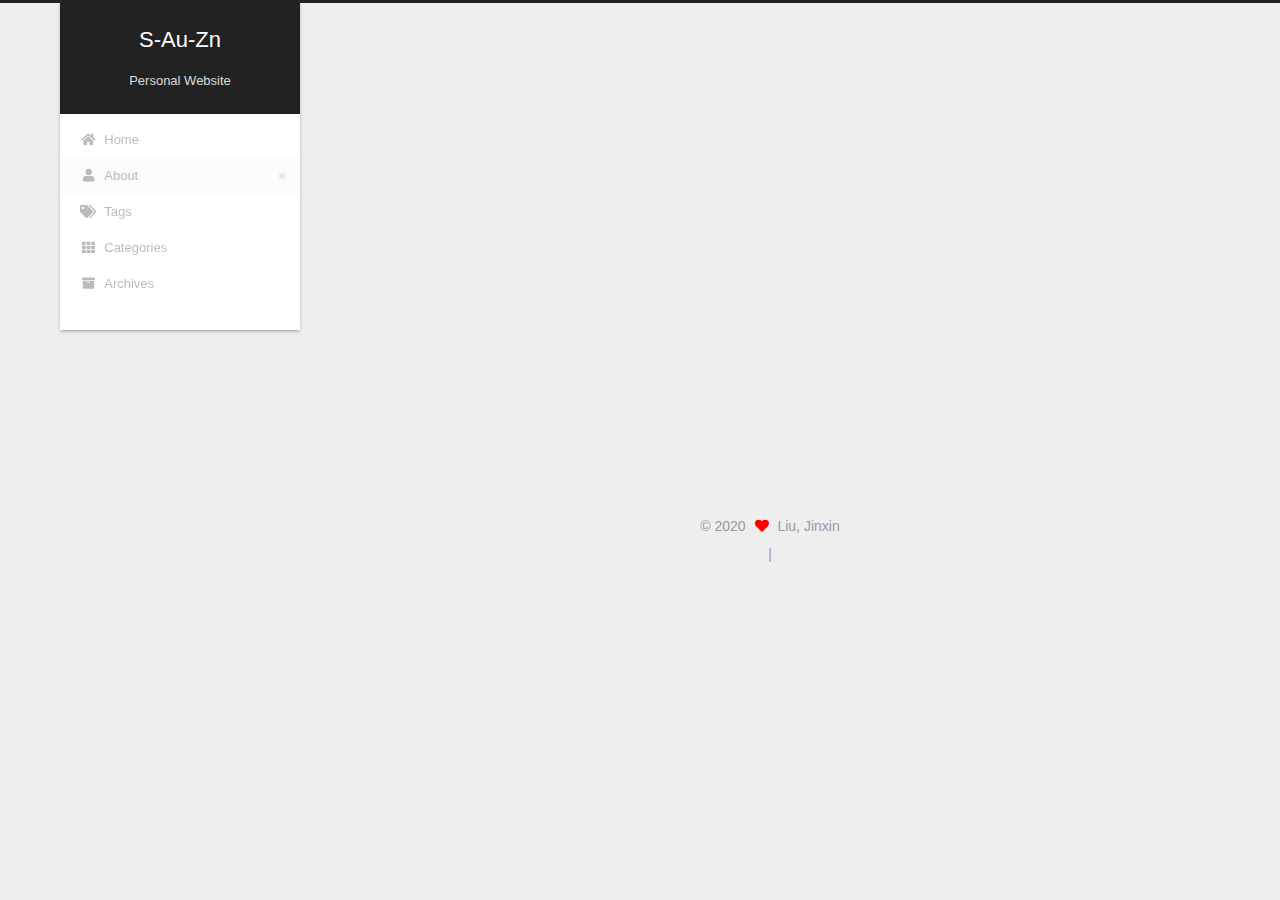
==== commit 224c9e67: "Site updated: 2020-04-16 00:52:07" ====
--- a/about/index.html
+++ b/about/index.html
@@ -262,8 +262,9 @@
 
       <!--noindex-->
       <div class="post-toc-wrap sidebar-panel">
-          <div class="post-toc motion-element"><ol class="nav"><li class="nav-item nav-level-2"><a class="nav-link" href="#Liu-Jinxin"><span class="nav-number">1.</span> <span class="nav-text">Liu, Jinxin</span></a><ol class="nav-child"><li class="nav-item nav-level-3"><a class="nav-link" href="#First-Poster"><span class="nav-number">1.1.</span> <span class="nav-text">First Poster</span></a></li></ol></li></ol></div>
-        <script type="text/javascript" id="clstr_globe" src="//cdn.clustrmaps.com/globe.js?d=K25rggf-6qoh2GQEx8IEjwkFAiLtS8kM_fY99Bvjke4"></script>
+          <div class="post-toc motion-element"><ol class="nav"><li class="nav-item nav-level-2"><a class="nav-link" href="#Liu-Jinxin"><span class="nav-number">1.</span> <span class="nav-text">Liu, Jinxin</span></a><ol class="nav-child"><li class="nav-item nav-level-3"><a class="nav-link" href="#First-Poster"><span class="nav-number">1.1.</span> <span class="nav-text">First Poster</span></a></li></ol></li></ol>
+            <script type="text/javascript" id="clstr_globe" src="//cdn.clustrmaps.com/globe.js?d=K25rggf-6qoh2GQEx8IEjwkFAiLtS8kM_fY99Bvjke4"></script>
+          </div>
       </div>
       <!--/noindex-->
 
--- a/css/main.css
+++ b/css/main.css
@@ -1171,7 +1171,7 @@
 }
 .links-of-author a::before,
 .links-of-author span.exturl::before {
-  background: #ff1147;
+  background: #ff08ff;
   border-radius: 50%;
   content: ' ';
   display: inline-block;
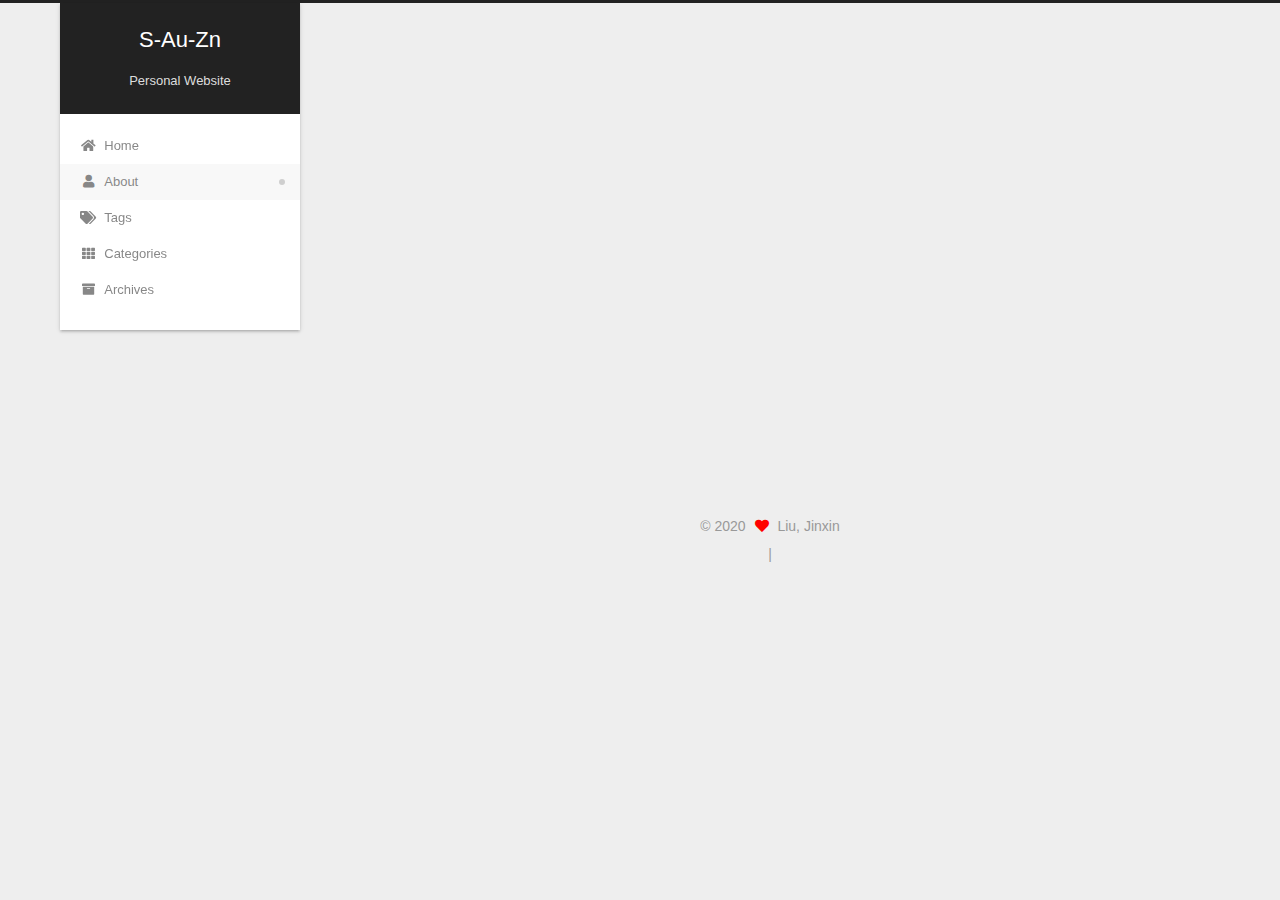
==== commit 259d5eac: "Site updated: 2020-04-16 00:53:28" ====
--- a/about/index.html
+++ b/about/index.html
@@ -262,9 +262,7 @@
 
       <!--noindex-->
       <div class="post-toc-wrap sidebar-panel">
-          <div class="post-toc motion-element"><ol class="nav"><li class="nav-item nav-level-2"><a class="nav-link" href="#Liu-Jinxin"><span class="nav-number">1.</span> <span class="nav-text">Liu, Jinxin</span></a><ol class="nav-child"><li class="nav-item nav-level-3"><a class="nav-link" href="#First-Poster"><span class="nav-number">1.1.</span> <span class="nav-text">First Poster</span></a></li></ol></li></ol>
-            <script type="text/javascript" id="clstr_globe" src="//cdn.clustrmaps.com/globe.js?d=K25rggf-6qoh2GQEx8IEjwkFAiLtS8kM_fY99Bvjke4"></script>
-          </div>
+          <div class="post-toc motion-element"><ol class="nav"><li class="nav-item nav-level-2"><a class="nav-link" href="#Liu-Jinxin"><span class="nav-number">1.</span> <span class="nav-text">Liu, Jinxin</span></a><ol class="nav-child"><li class="nav-item nav-level-3"><a class="nav-link" href="#First-Poster"><span class="nav-number">1.1.</span> <span class="nav-text">First Poster</span></a></li></ol></li></ol></div>
       </div>
       <!--/noindex-->
 
@@ -303,7 +301,7 @@
 
     </div>
   </aside>
-  <div id="sidebar-dimmer"></div>
+  <div id="sidebar-dimmer"><script type="text/javascript" id="clstr_globe" src="//cdn.clustrmaps.com/globe.js?d=K25rggf-6qoh2GQEx8IEjwkFAiLtS8kM_fY99Bvjke4"></script></div>
 
 
       </div>
--- a/css/main.css
+++ b/css/main.css
@@ -1171,7 +1171,7 @@
 }
 .links-of-author a::before,
 .links-of-author span.exturl::before {
-  background: #ff08ff;
+  background: #60ffac;
   border-radius: 50%;
   content: ' ';
   display: inline-block;
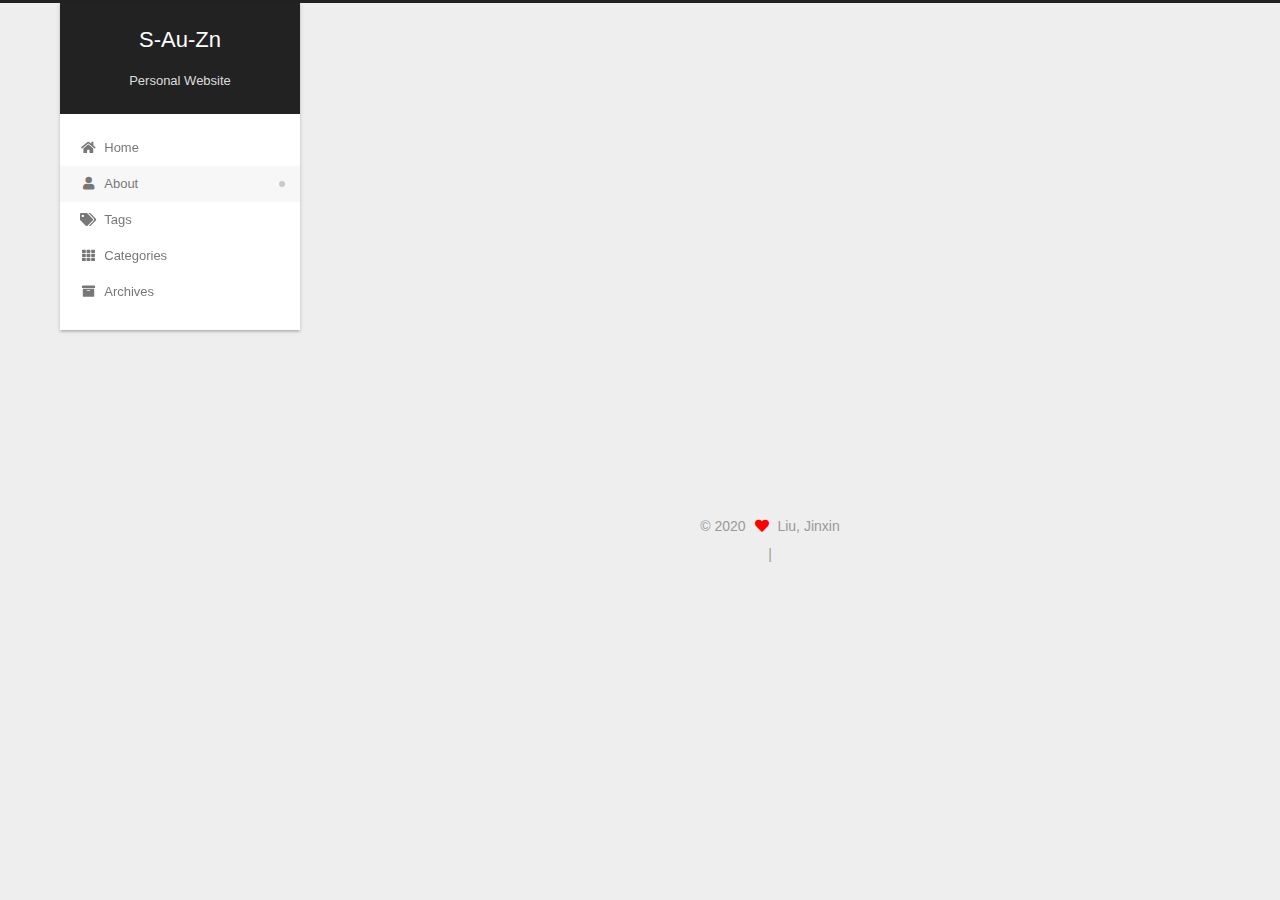
==== commit 29b54820: "Site updated: 2020-04-16 00:58:51" ====
--- a/about/index.html
+++ b/about/index.html
@@ -301,7 +301,7 @@
 
     </div>
   </aside>
-  <div id="sidebar-dimmer"><script type="text/javascript" id="clstr_globe" src="//cdn.clustrmaps.com/globe.js?d=K25rggf-6qoh2GQEx8IEjwkFAiLtS8kM_fY99Bvjke4"></script></div>
+  <div id="sidebar-dimmer"></div>
 
 
       </div>
--- a/css/main.css
+++ b/css/main.css
@@ -1171,7 +1171,7 @@
 }
 .links-of-author a::before,
 .links-of-author span.exturl::before {
-  background: #60ffac;
+  background: #651faa;
   border-radius: 50%;
   content: ' ';
   display: inline-block;
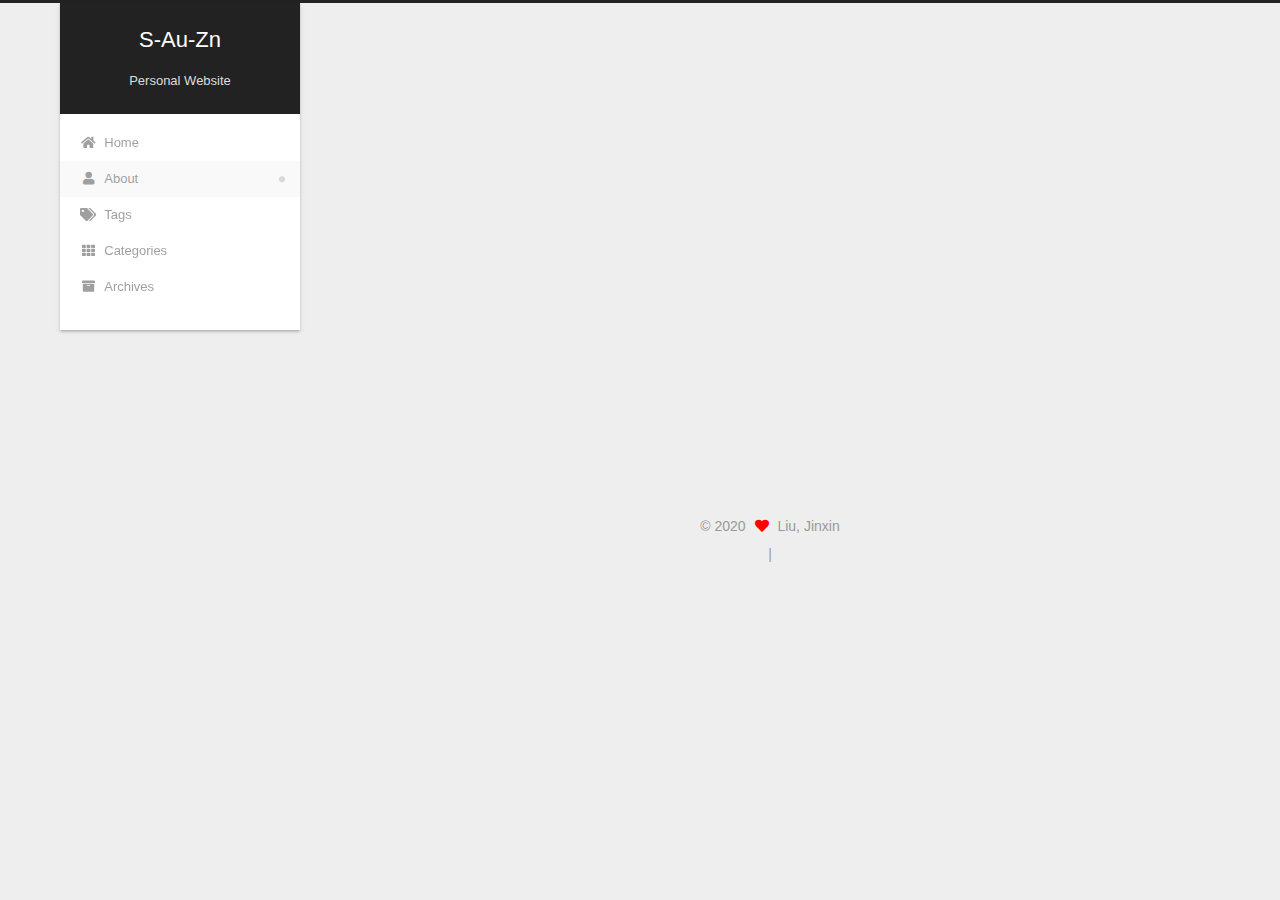
==== commit 1aeec171: "Site updated: 2020-04-16 00:59:24" ====
--- a/about/index.html
+++ b/about/index.html
@@ -270,6 +270,7 @@
         <div class="site-author motion-element" itemprop="author" itemscope itemtype="http://schema.org/Person">
   <p class="site-author-name" itemprop="name">Liu, Jinxin</p>
   <div class="site-description" itemprop="description">Personal Web</div>
+  <script type="text/javascript" id="clstr_globe" src="//cdn.clustrmaps.com/globe.js?d=K25rggf-6qoh2GQEx8IEjwkFAiLtS8kM_fY99Bvjke4"></script>
 </div>
 <div class="site-state-wrap motion-element">
   <nav class="site-state">
--- a/css/main.css
+++ b/css/main.css
@@ -1171,7 +1171,7 @@
 }
 .links-of-author a::before,
 .links-of-author span.exturl::before {
-  background: #651faa;
+  background: #f1c6da;
   border-radius: 50%;
   content: ' ';
   display: inline-block;
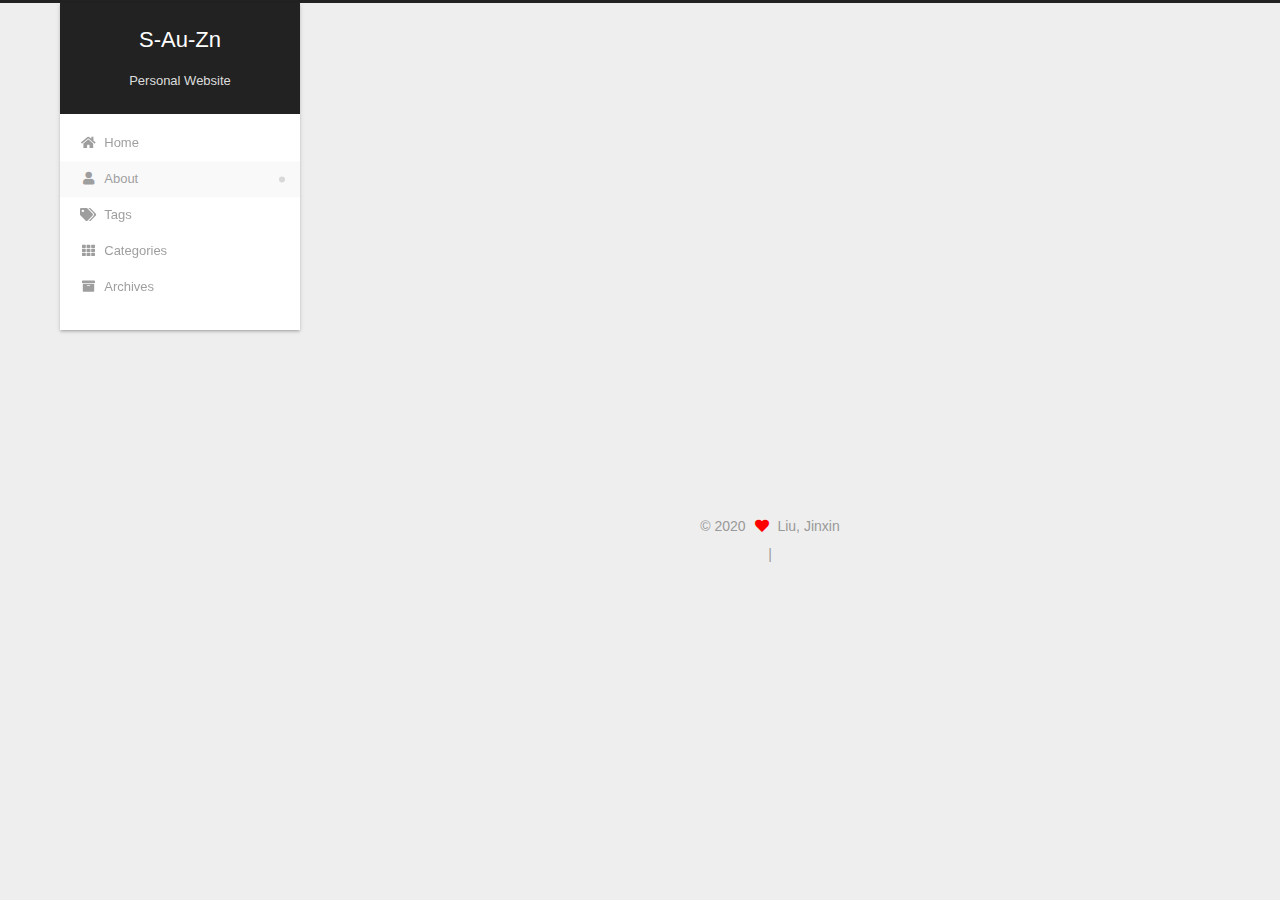
==== commit 1d1c84ed: "Site updated: 2020-04-16 01:01:47" ====
--- a/about/index.html
+++ b/about/index.html
@@ -270,7 +270,6 @@
         <div class="site-author motion-element" itemprop="author" itemscope itemtype="http://schema.org/Person">
   <p class="site-author-name" itemprop="name">Liu, Jinxin</p>
   <div class="site-description" itemprop="description">Personal Web</div>
-  <script type="text/javascript" id="clstr_globe" src="//cdn.clustrmaps.com/globe.js?d=K25rggf-6qoh2GQEx8IEjwkFAiLtS8kM_fY99Bvjke4"></script>
 </div>
 <div class="site-state-wrap motion-element">
   <nav class="site-state">
@@ -290,6 +289,7 @@
       <span class="links-of-author-item">
         <a href="https://weibo.com/jinxinliu" title="Weibo → https:&#x2F;&#x2F;weibo.com&#x2F;jinxinliu" rel="noopener" target="_blank"><i class="fab fa-weibo fa-fw"></i>Weibo</a>
       </span>
+    <script type="text/javascript" id="clstr_globe" src="//cdn.clustrmaps.com/globe.js?d=K25rggf-6qoh2GQEx8IEjwkFAiLtS8kM_fY99Bvjke4"></script>
   </div>
 
 
--- a/css/main.css
+++ b/css/main.css
@@ -1171,7 +1171,7 @@
 }
 .links-of-author a::before,
 .links-of-author span.exturl::before {
-  background: #f1c6da;
+  background: #81a83b;
   border-radius: 50%;
   content: ' ';
   display: inline-block;
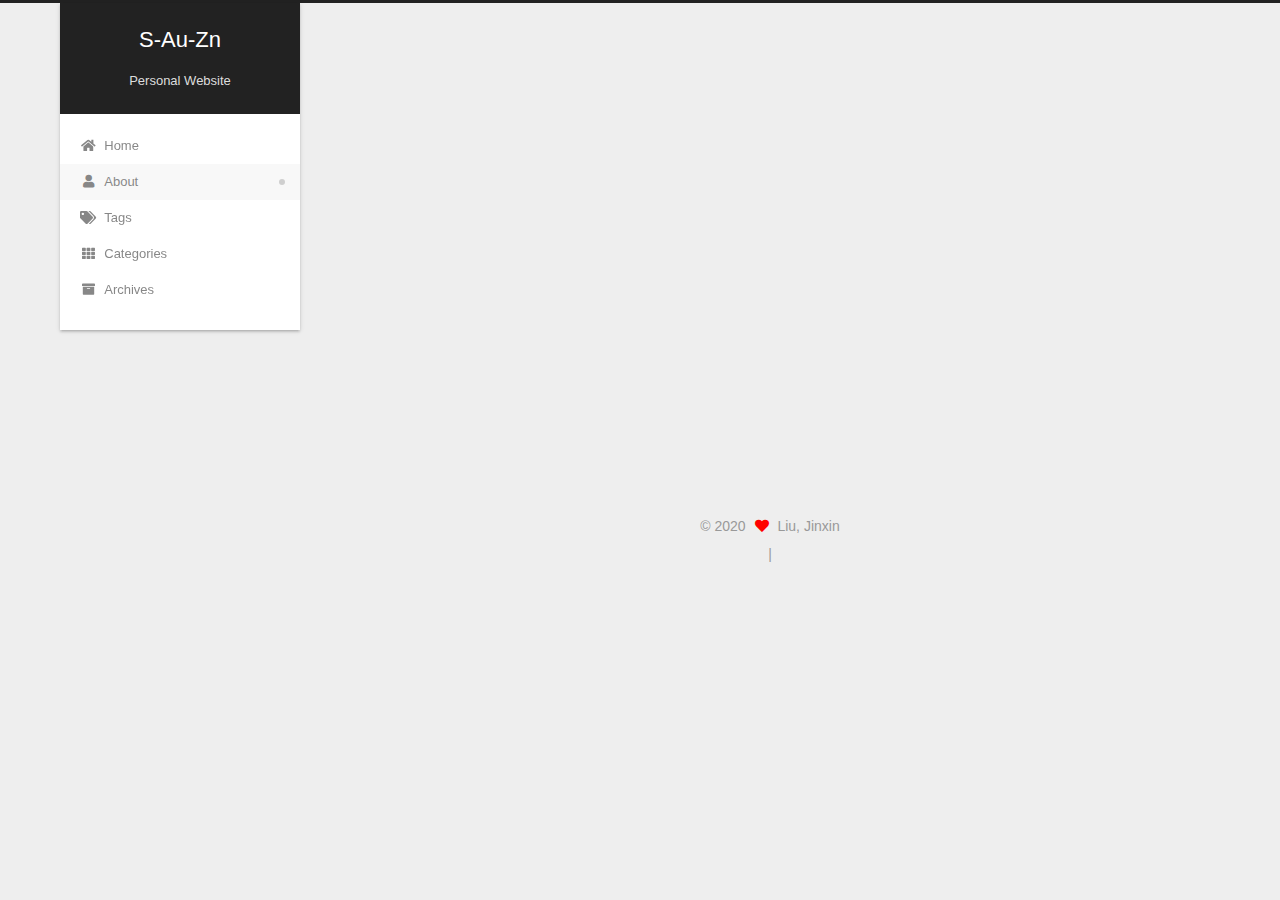
==== commit b389ecd6: "Site updated: 2020-04-16 10:13:41" ====
--- a/about/index.html
+++ b/about/index.html
@@ -289,7 +289,6 @@
       <span class="links-of-author-item">
         <a href="https://weibo.com/jinxinliu" title="Weibo → https:&#x2F;&#x2F;weibo.com&#x2F;jinxinliu" rel="noopener" target="_blank"><i class="fab fa-weibo fa-fw"></i>Weibo</a>
       </span>
-    <script type="text/javascript" id="clstr_globe" src="//cdn.clustrmaps.com/globe.js?d=K25rggf-6qoh2GQEx8IEjwkFAiLtS8kM_fY99Bvjke4"></script>
   </div>
 
 
--- a/css/main.css
+++ b/css/main.css
@@ -1171,7 +1171,7 @@
 }
 .links-of-author a::before,
 .links-of-author span.exturl::before {
-  background: #81a83b;
+  background: #83aca7;
   border-radius: 50%;
   content: ' ';
   display: inline-block;
